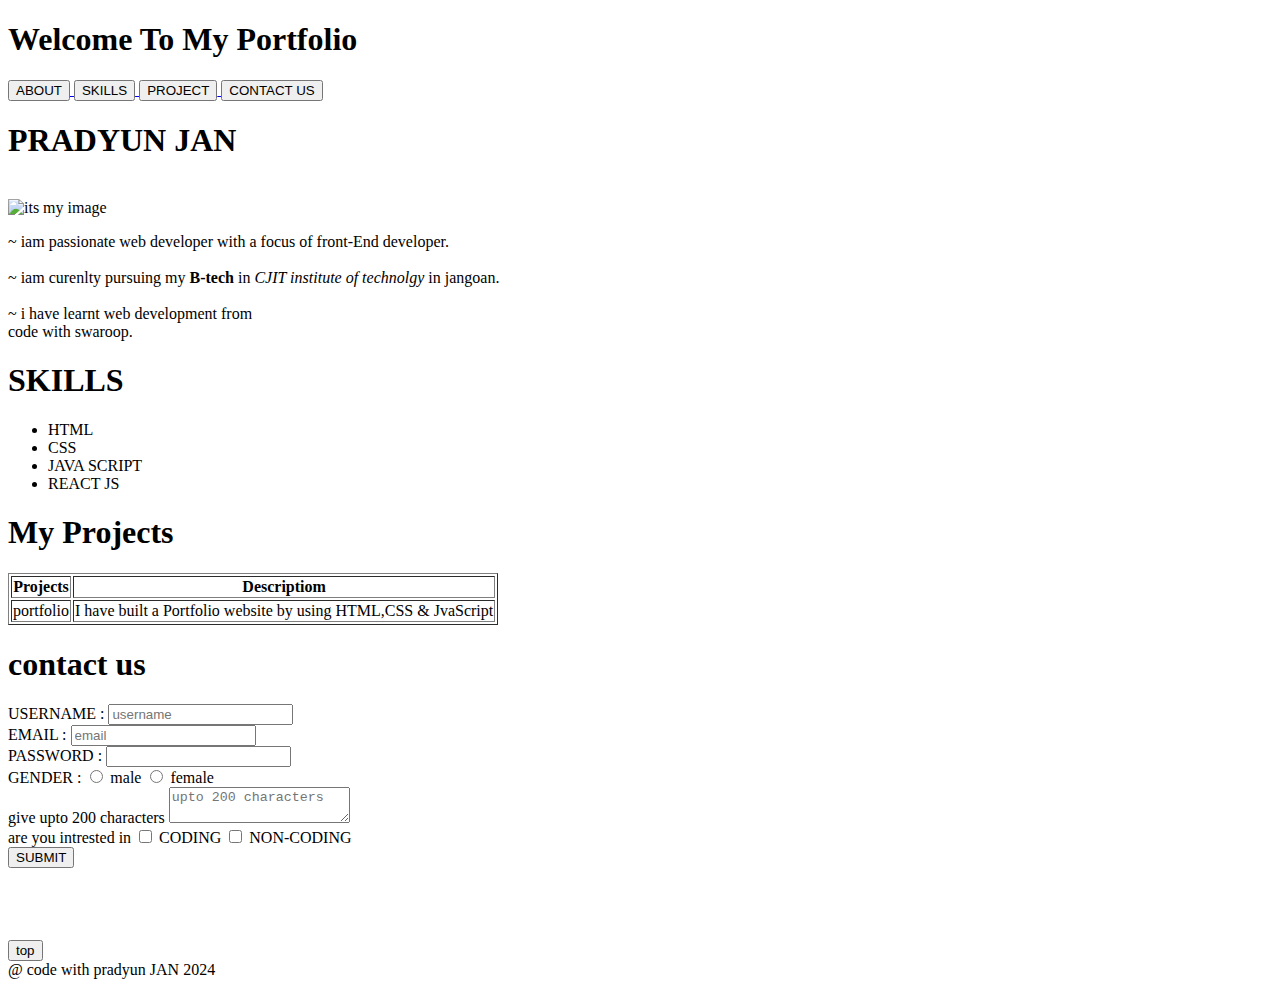
==== index.html @ ebb6fc09 "Rename MYPORTFOLIO.html to index.html" ====
<!DOCTYPE html>
<html lang="en">
<head>
    <meta charset="UTF-8">
    <meta name="viewport" content="width=device-width, initial-scale=1.0">
    <title>PRADYUN</title>
    <link rel="stylesheet" href="myportfolio.css">
</head>
<body>
  <header>

        <h1 class="wel">Welcome To My Portfolio </h1>
       <div>
      <a href=" #about">
        <button >ABOUT</button>
      </a>
     <a href="#skills">
      <button>SKILLS</button>
     </a>
     <a href="#Projects">
      <button>PROJECT</button>
     </a>
       <a href="#contact">
        <button>CONTACT US</button>
       </a>
       </div>

  </header>
       
       
  <main>
       <section class="sec" id="about">
        <h1>PRADYUN JAN</h1><br>
        <img src="NPC.jpg" alt=" its my image"><br>
        <p> ~ iam passionate web developer with a focus of front-End developer. <br><br> ~ iam curenlty pursuing my <strong>B-tech</strong> in <em>CJIT institute of technolgy </em>in jangoan. <br> <br> ~ i have learnt web development from <br>
             code with swaroop.</p>
       </section>
       <section id="skills">
        <h1> SKILLS</h1>
        <ul>
           <li> HTML</li>
           <li> CSS</li>
           <li> JAVA SCRIPT</li>
           <li> REACT JS </li>
       </section>
       <section class="project" id="Projects">

             <h1>My Projects</h1>

             <table border="1">

                <tr>
                  <th>
                    Projects
                  </th>
                  <th>
                    Descriptiom
                  </th>
                </tr>
                <tr>
                  <td>
                    portfolio
                  </td>
                  <td>
                    I have built a Portfolio website by using HTML,CSS & JvaScript
                  </td>
                </tr>  
             




             </table>








       </section>
       <section class="us" id="contact">
    
        <form action="" class="space">
            <h1>contact us </h1>
            <div>
              <label for=""> USERNAME : </label>
              <input type="text" placeholder="username">
            </div>
        <div>
          <label for="">EMAIL : </label>
          <input type="email" placeholder="email" required>
        </div>
          <div>
            <label for="">PASSWORD : </label>
            <input type="password" required>
          </div>
      <div>
        <label for="">GENDER :  </label>
        <input type="radio" >
        <label for="">male</label>
        <input type="radio">
        <label for="">female</label>
      </div>
            <div>
              <label for="">give upto 200 characters</label>
           <textarea name="" id="" placeholder="upto 200 characters" maxlength="200"></textarea>
            </div>
<div>
  <label for="">are you intrested in </label>
  <input type="checkbox">
<label for=""> CODING</label>
<input type="checkbox" name="" id="">
<label for="">NON-CODING</label>
</div>
        <button type="submit" class="nani">SUBMIT</button>
      


        </form>
     </section>
   
       <br>
       <br>
       </main>
       <br><br>

     <a href="">
      <button class="top" >top</button>
     </a>
      

        

 <footer>
         @ code with pradyun JAN 2024
 </footer>

</body>
</html>
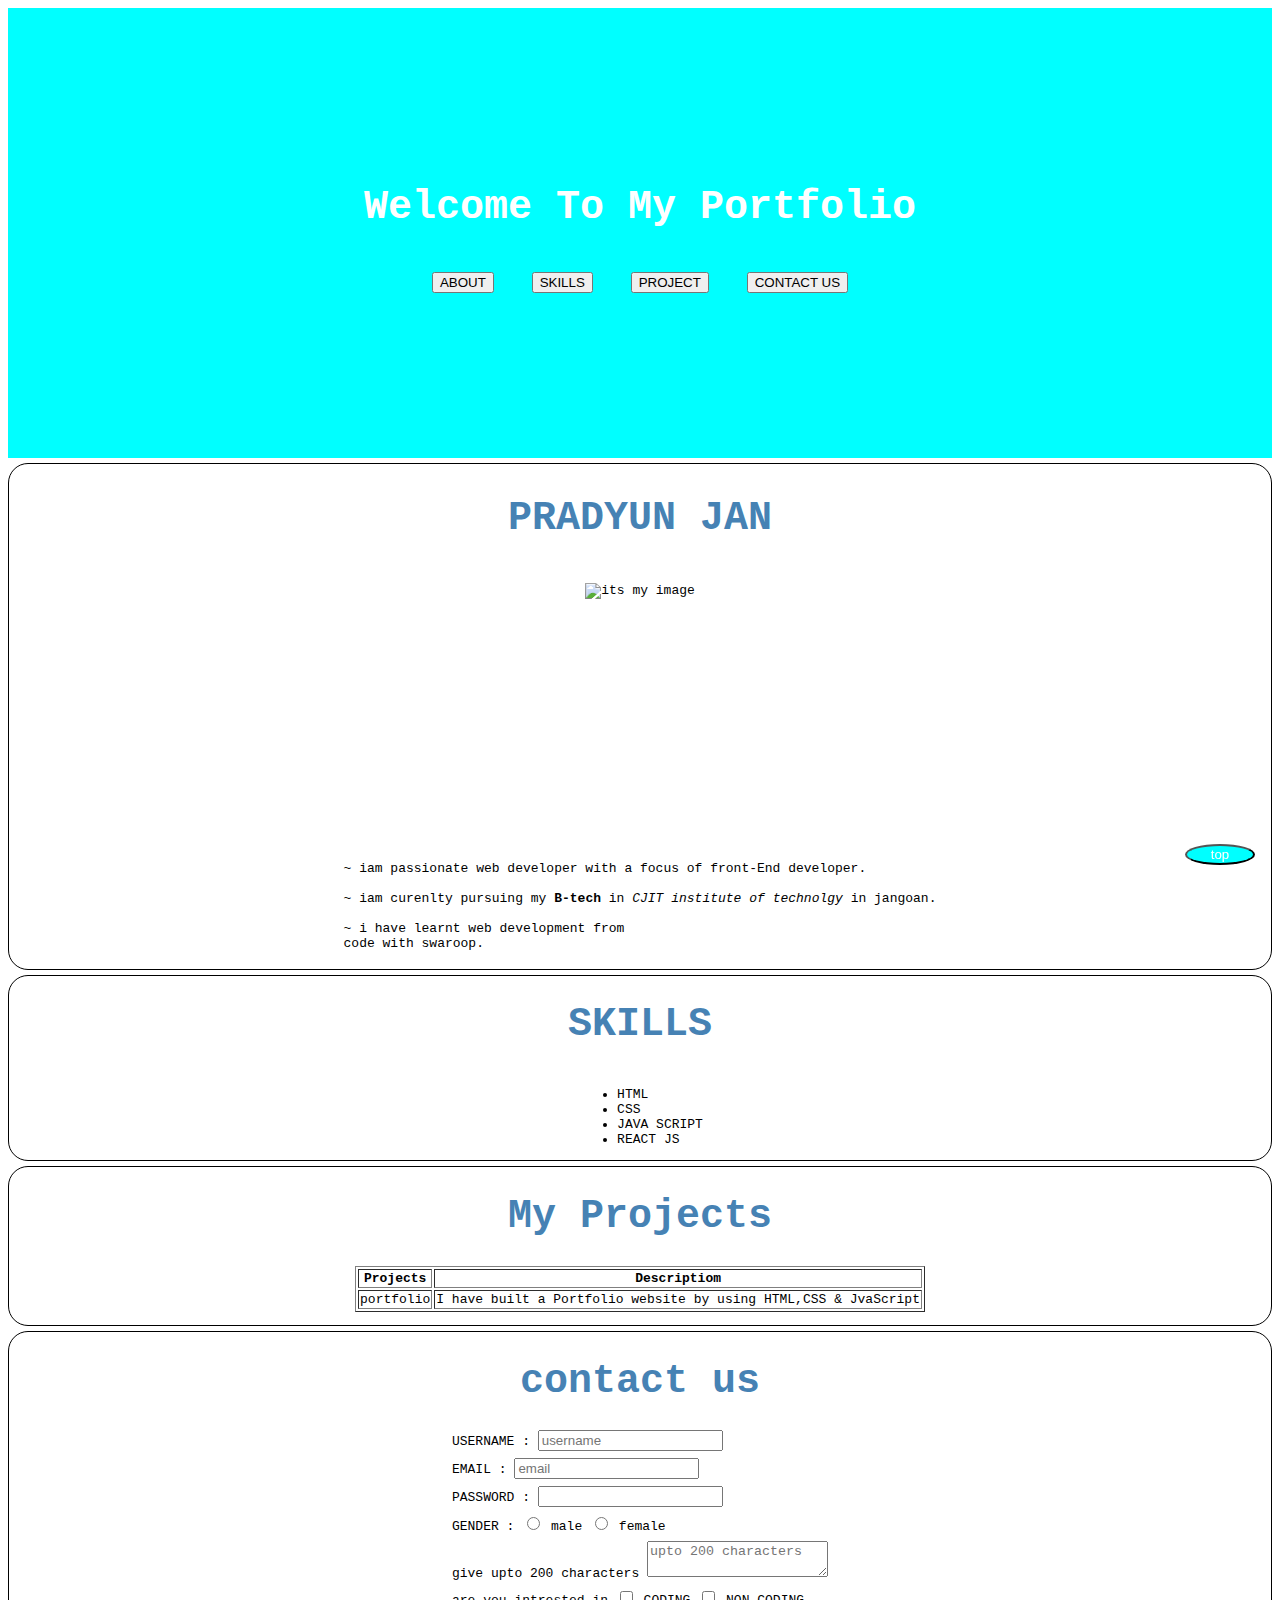
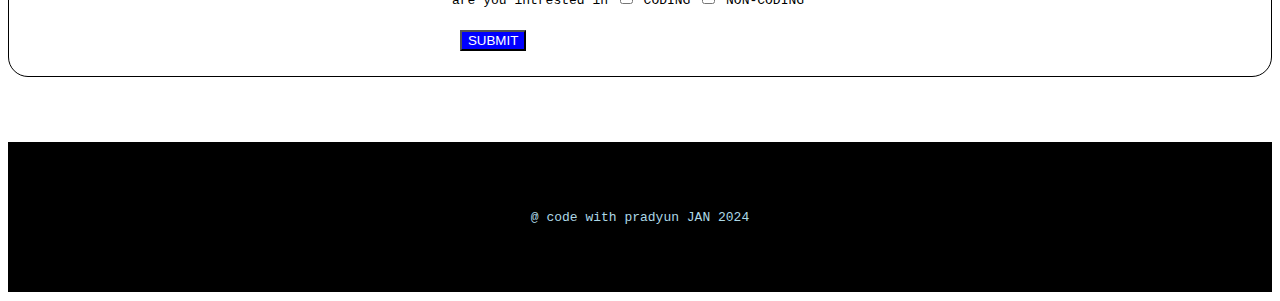
==== commit 2caf0108: "Rename myportfolio.html to index.html" ====
--- a/index.html
+++ b/index.html
@@ -4,7 +4,99 @@
     <meta charset="UTF-8">
     <meta name="viewport" content="width=device-width, initial-scale=1.0">
     <title>PRADYUN</title>
-    <link rel="stylesheet" href="myportfolio.css">
+   <style>
+    header{
+    background-color: aqua;
+    height: 450px;
+    margin-top: 0px;
+    display: flex;
+    flex-direction: column;
+    justify-content: center;
+    align-items: center;
+    flex-wrap: wrap;
+
+ 
+
+ 
+   
+
+}
+a{
+    text-decoration: none;
+}
+section{
+    border: 1px solid;
+    border-radius: 20px;
+    margin-bottom: 5px;
+    display: flex;
+    flex-direction: column;
+    justify-content: center;
+    align-items: center;
+
+}
+.sec{
+    margin-top: 5px;
+    padding-top: 5px;;
+    padding-bottom: 5px;
+
+}
+button{
+    cursor: pointer;
+    margin: 15px;
+
+   
+}
+button:hover{
+  background-color:blue;
+}
+img{
+    height: 250px;
+}
+footer{
+    background-color:black;
+    color: lightblue;
+    height: 150px;
+    display: flex;
+    flex-direction: column;
+    justify-content: center;
+    align-items: center;
+}
+h1{
+    color:steelblue;
+    font-size: 40px;
+    text-align: center;
+}
+
+body{
+    font-family: monospace;
+}
+.top{
+    position: fixed;
+    border-radius: 100%;
+    cursor: pointer;
+    background-color: aqua;
+    color: white;
+    bottom: 20px;
+    right: 10px;
+    width: 70px;
+}
+.space{
+    padding-bottom: 10px;
+}
+.nani{
+    background-color: blue;
+    color: white;
+}
+form div{
+    margin: 7px;
+}
+.wel{
+    color: white;
+}
+.project{
+    padding-bottom: 13px;
+}
+   </style>
 </head>
 <body>
   <header>
